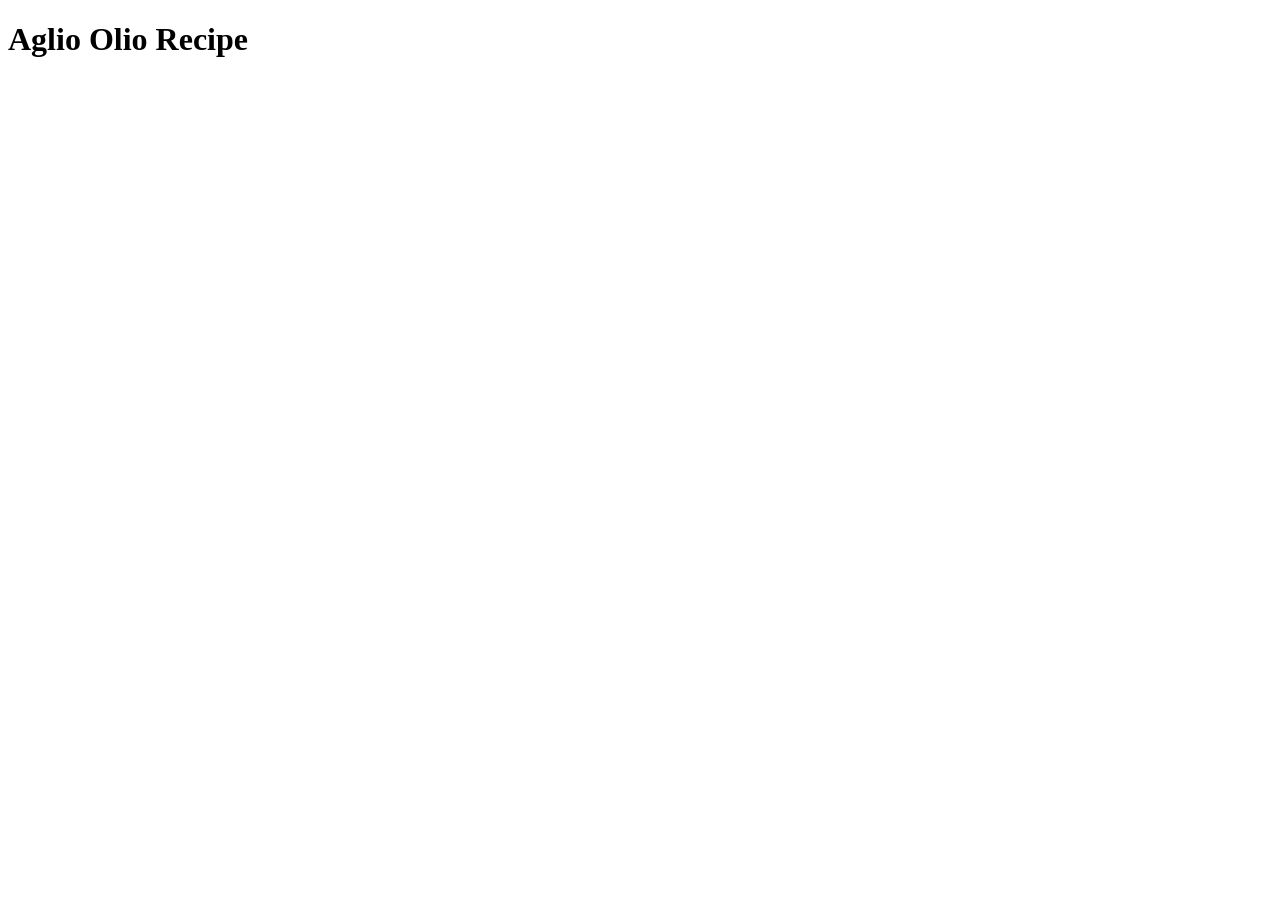
==== recipes/aglioolio.html @ becc5f74 "Initialize Odin Recipe project Initalization of Recipe project with the different recipes .html file" ====
<!DOCTYPE html>
<html lang="en">
<head>
    <meta charset="UTF-8">
    <meta name="viewport" content="width=device-width, initial-scale=1.0">
    <title>Aglio Olio Recipe</title>
</head>
<body>
    <h1>Aglio Olio Recipe</h1>
</body>
</html>
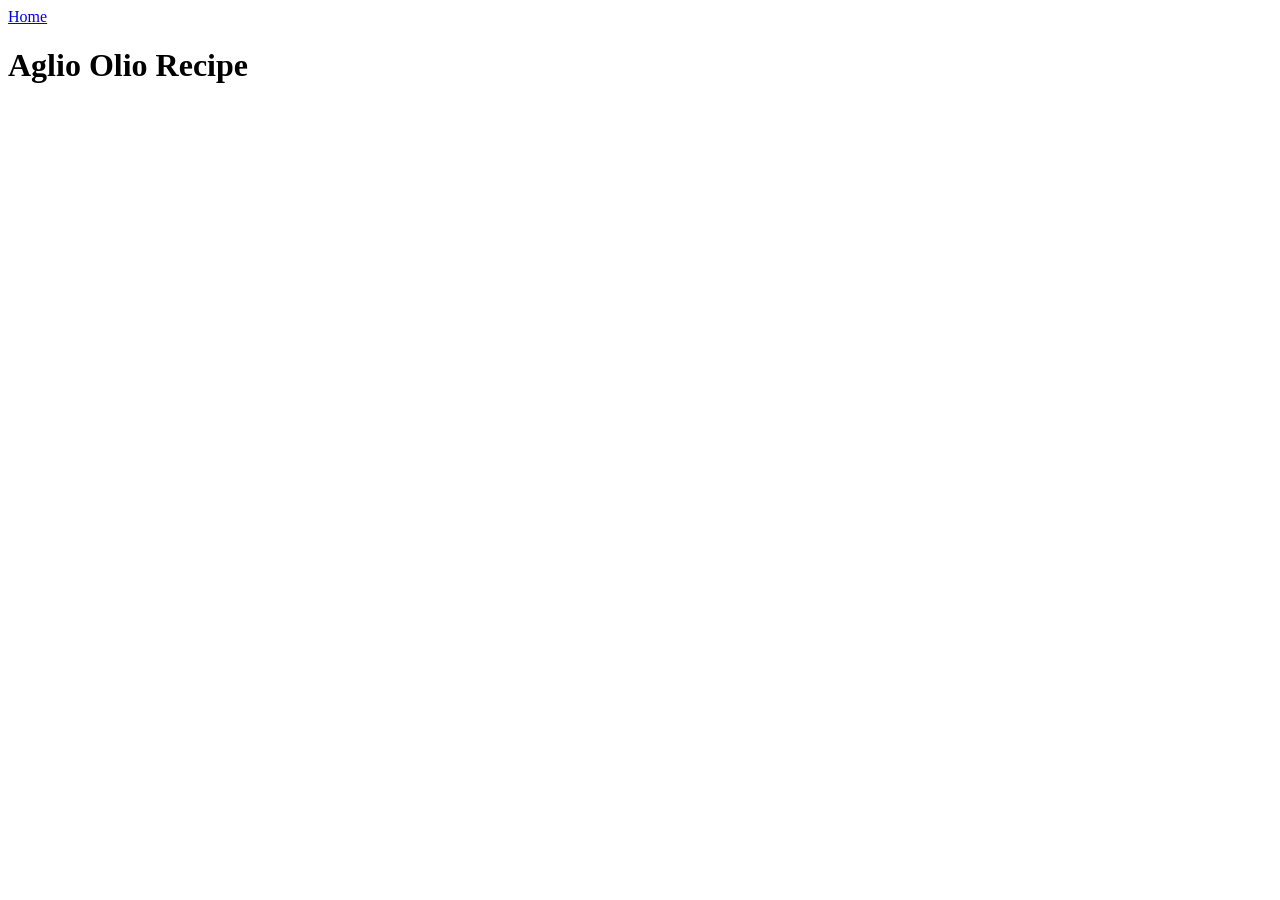
==== commit 04023e9f: "Create links to recipe pages Added navigation links to go and return to Home and recipe pages." ====
--- a/recipes/aglioolio.html
+++ b/recipes/aglioolio.html
@@ -6,6 +6,7 @@
     <title>Aglio Olio Recipe</title>
 </head>
 <body>
+    <a href="../index.html">Home</a>
     <h1>Aglio Olio Recipe</h1>
 </body>
 </html>
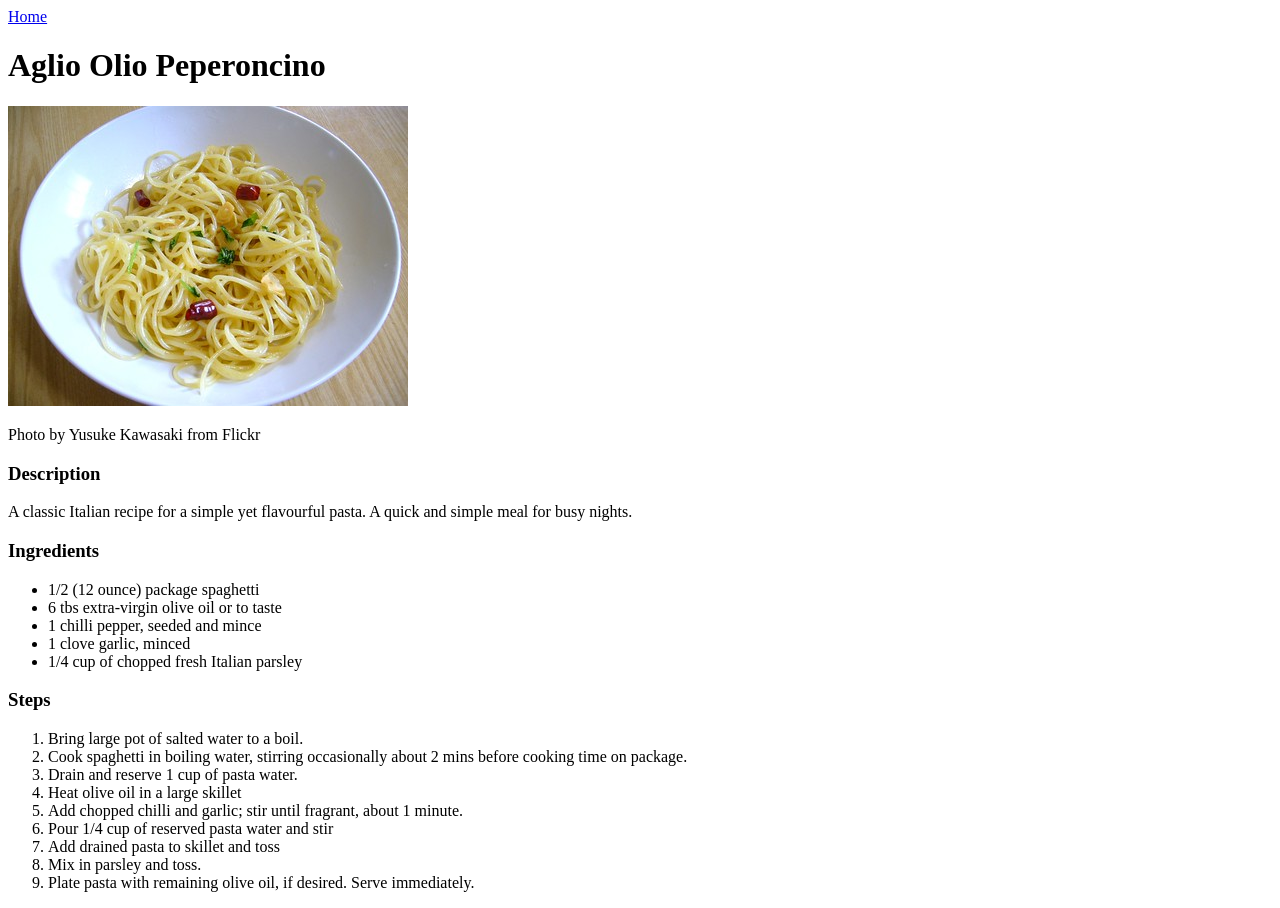
==== commit a9d844eb: "Update contents to Recipe page Contents of pasta and nasi lemak page. Creditted image sources in REA" ====
--- a/recipes/aglioolio.html
+++ b/recipes/aglioolio.html
@@ -1,12 +1,42 @@
 <!DOCTYPE html>
 <html lang="en">
+
 <head>
     <meta charset="UTF-8">
     <meta name="viewport" content="width=device-width, initial-scale=1.0">
     <title>Aglio Olio Recipe</title>
 </head>
+
 <body>
     <a href="../index.html">Home</a>
-    <h1>Aglio Olio Recipe</h1>
+    <h1>Aglio Olio Peperoncino</h1>
+    <img src="../images/odin_recipe_aglio.jpg" alt="Spaghetti Aglio Olio. Photo by Yusuke Kawasaki from Flickr">
+    <p>
+        <caption>Photo by Yusuke Kawasaki from Flickr</caption>
+    </p>
+    <h3>Description</h3>
+    <p>A classic Italian recipe for a simple yet flavourful pasta. A quick and simple meal for busy nights.</p>
+    <h3>Ingredients</h3>
+    <ul>
+        <li>1/2 (12 ounce) package spaghetti</li>
+        <li>6 tbs extra-virgin olive oil or to taste</li>
+        <li>1 chilli pepper, seeded and mince</li>
+        <li>1 clove garlic, minced</li>
+        <li>1/4 cup of chopped fresh Italian parsley</li>
+    </ul>
+    <h3>Steps</h3>
+    <ol>
+        <li>Bring large pot of salted water to a boil.</li>
+        <li>Cook spaghetti in boiling water, stirring occasionally about 2 mins before cooking time on package.</li>
+        <li>Drain and reserve 1 cup of pasta water.</li>
+        <li>Heat olive oil in a large skillet</li>
+        <li>Add chopped chilli and garlic; stir until fragrant, about 1 minute.</li>
+        <li>Pour 1/4 cup of reserved pasta water and stir</li>
+        <Li>Add drained pasta to skillet and toss</Li>
+        <li>Mix in parsley and toss.</li>
+        <li>Plate pasta with remaining olive oil, if desired. Serve immediately.</li>
+    </ol>
+
 </body>
+
 </html>
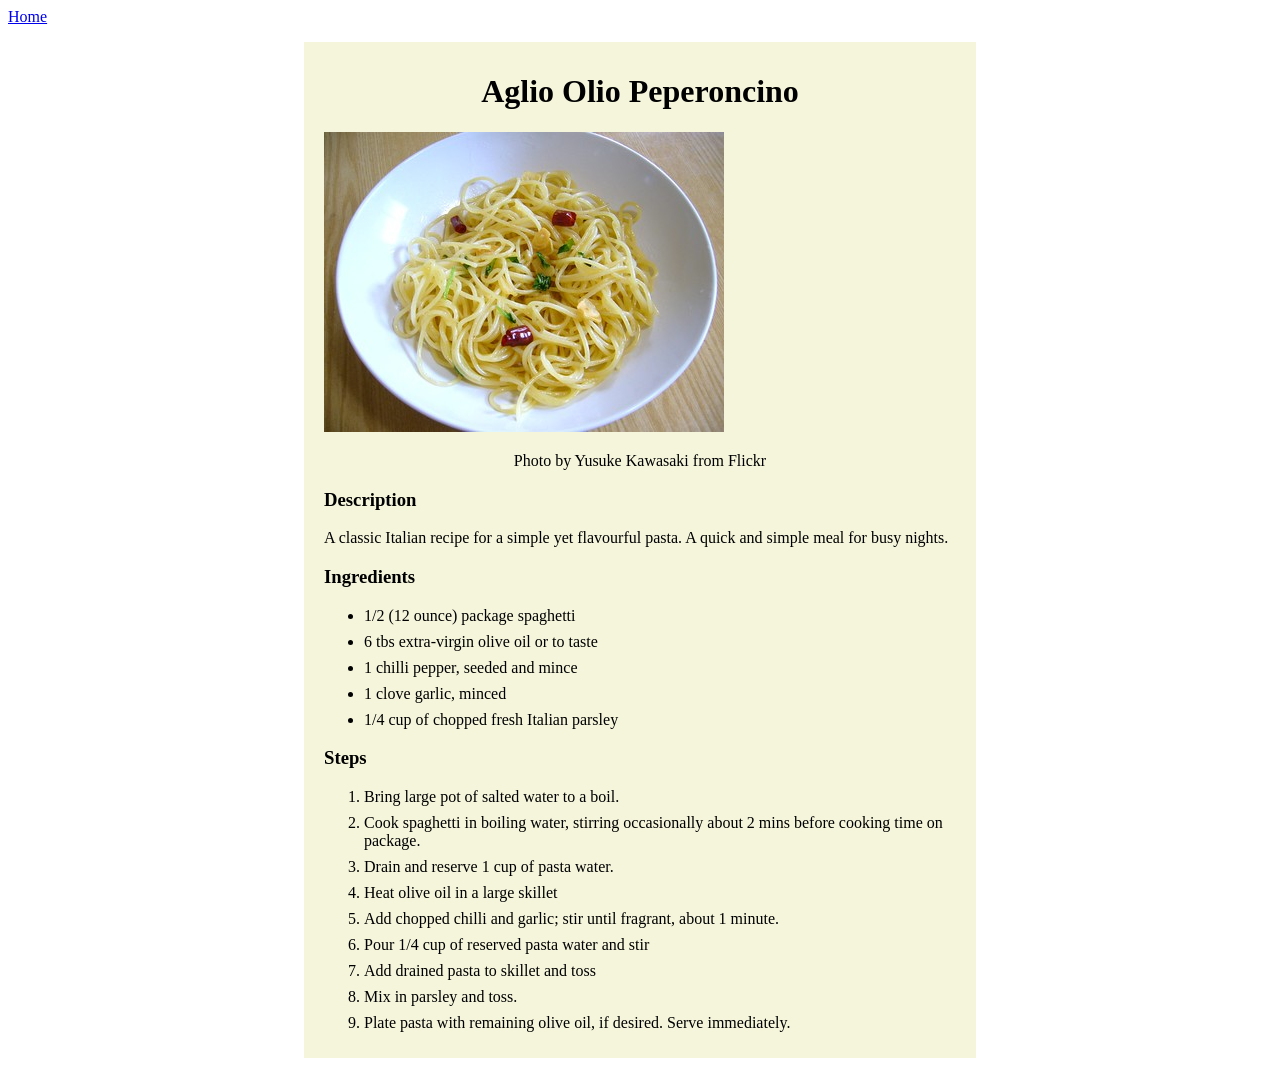
==== commit 98654078: "Added margins, padding, font-family and other css properties in HTML + CSS odin topics." ====
--- a/recipes/aglioolio.html
+++ b/recipes/aglioolio.html
@@ -5,37 +5,58 @@
     <meta charset="UTF-8">
     <meta name="viewport" content="width=device-width, initial-scale=1.0">
     <title>Aglio Olio Recipe</title>
+    <link href="../styles.css" rel="stylesheet">
+
 </head>
 
 <body>
-    <a href="../index.html">Home</a>
-    <h1>Aglio Olio Peperoncino</h1>
-    <img src="../images/odin_recipe_aglio.jpg" alt="Spaghetti Aglio Olio. Photo by Yusuke Kawasaki from Flickr">
-    <p>
-        <caption>Photo by Yusuke Kawasaki from Flickr</caption>
-    </p>
-    <h3>Description</h3>
-    <p>A classic Italian recipe for a simple yet flavourful pasta. A quick and simple meal for busy nights.</p>
-    <h3>Ingredients</h3>
-    <ul>
-        <li>1/2 (12 ounce) package spaghetti</li>
-        <li>6 tbs extra-virgin olive oil or to taste</li>
-        <li>1 chilli pepper, seeded and mince</li>
-        <li>1 clove garlic, minced</li>
-        <li>1/4 cup of chopped fresh Italian parsley</li>
-    </ul>
-    <h3>Steps</h3>
-    <ol>
-        <li>Bring large pot of salted water to a boil.</li>
-        <li>Cook spaghetti in boiling water, stirring occasionally about 2 mins before cooking time on package.</li>
-        <li>Drain and reserve 1 cup of pasta water.</li>
-        <li>Heat olive oil in a large skillet</li>
-        <li>Add chopped chilli and garlic; stir until fragrant, about 1 minute.</li>
-        <li>Pour 1/4 cup of reserved pasta water and stir</li>
-        <Li>Add drained pasta to skillet and toss</Li>
-        <li>Mix in parsley and toss.</li>
-        <li>Plate pasta with remaining olive oil, if desired. Serve immediately.</li>
-    </ol>
+    <div>
+        <a href="../index.html">Home</a>
+    </div>
+    <div class="recipe-card">
+        <div class="recipe-profile">
+
+            <h1>Aglio Olio Peperoncino</h1>
+            <img src="../images/odin_recipe_aglio.jpg" alt="Spaghetti Aglio Olio. Photo by Yusuke Kawasaki from Flickr" height="300" width="400">
+            <p>
+                <caption>Photo by Yusuke Kawasaki from Flickr</caption>
+            </p>
+        </div>
+
+        <div class="desription">
+            <h3>Description</h3>
+            <p>A classic Italian recipe for a simple yet flavourful pasta. A quick and simple meal for busy nights.</p>
+        </div>
+
+
+        <div class="ingredients">
+            <h3>Ingredients</h3>
+            <ul>
+                <li>1/2 (12 ounce) package spaghetti</li>
+                <li>6 tbs extra-virgin olive oil or to taste</li>
+                <li>1 chilli pepper, seeded and mince</li>
+                <li>1 clove garlic, minced</li>
+                <li>1/4 cup of chopped fresh Italian parsley</li>
+            </ul>
+        </div>
+        <div class="steps">
+            <h3>Steps</h3>
+            <ol>
+                <li>Bring large pot of salted water to a boil.</li>
+                <li>Cook spaghetti in boiling water, stirring occasionally about 2 mins before cooking time on package.
+                </li>
+                <li>Drain and reserve 1 cup of pasta water.</li>
+                <li>Heat olive oil in a large skillet</li>
+                <li>Add chopped chilli and garlic; stir until fragrant, about 1 minute.</li>
+                <li>Pour 1/4 cup of reserved pasta water and stir</li>
+                <Li>Add drained pasta to skillet and toss</Li>
+                <li>Mix in parsley and toss.</li>
+                <li>Plate pasta with remaining olive oil, if desired. Serve immediately.</li>
+            </ol>
+        </div>
+    </div>
+
+
 
 </body>
 
--- a/styles.css
+++ b/styles.css
@@ -0,0 +1,26 @@
+*{
+    font-family: Ariel, "Trebuchet Ms", "Times New Roman" ;
+
+}
+
+.recipe-card {
+    background-color: beige;
+    width: 50%;
+    margin: 16px auto;
+    padding: 10px 20px;
+}
+
+.recipe-card h1,
+.recipe-profile h1, 
+.recipe-profile p {
+    text-align: center;
+}
+
+.recipe-card li,
+.ingredients li,
+.steps li {
+    margin-bottom: 8px;
+}
+
+
+
